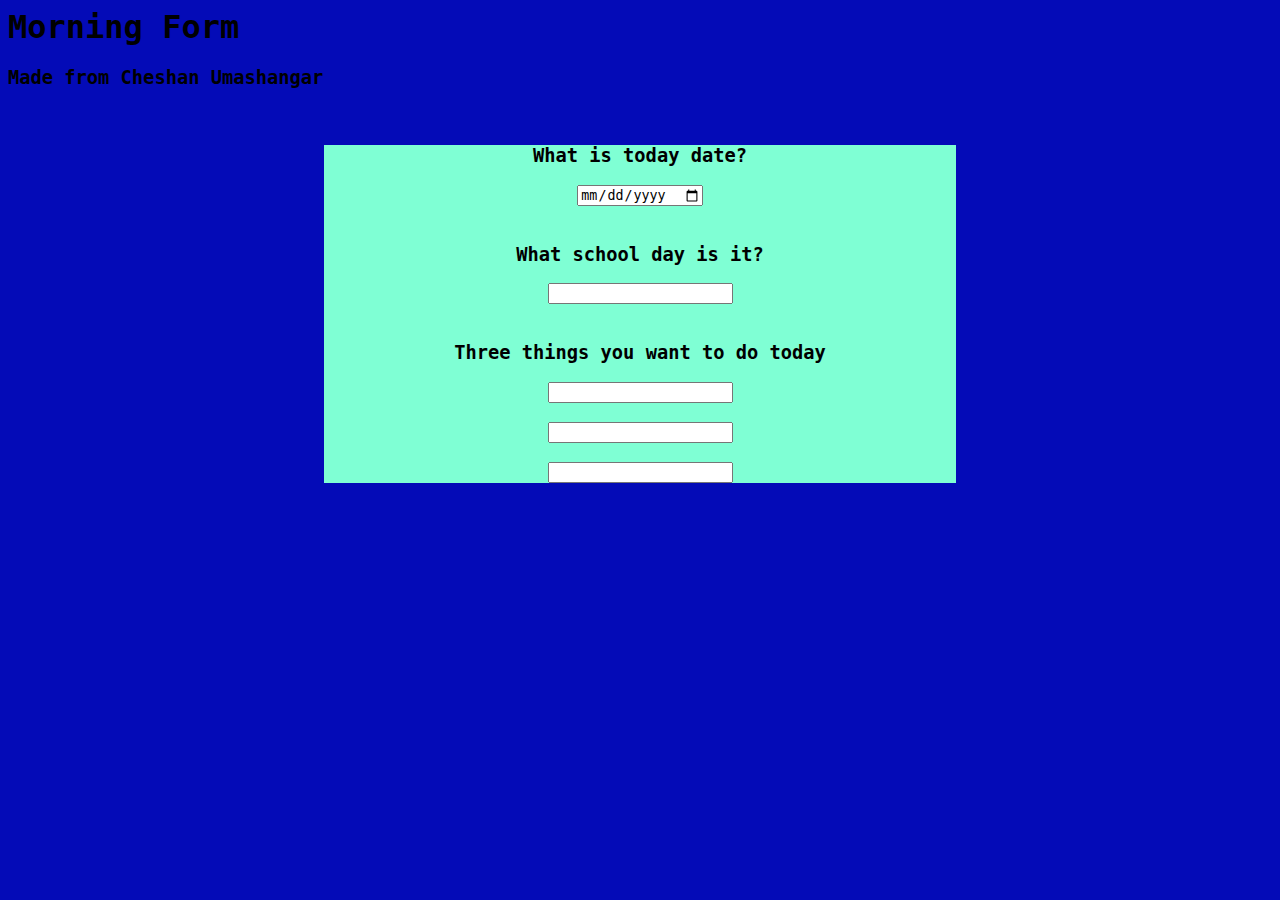
==== form.html @ f3eb7a45 "2" ====
<html lang="en">
<head>
    <link rel="icon" href="./img/Form_Icon.png">
    <meta charset="UTF-8">
    <meta http-equiv="X-UA-Compatible" content="IE=edge">
    <meta name="viewport" content="width=device-width, initial-scale=1.0">
    <link rel="stylesheet" href="style.css">
    <title>Morning Form</title>
    <style>
        .form{
        background-color: aquamarine;
        width: 50%;
        margin: 0 auto;
        text-align: center;
        }
        #form_input{
        background-color: #040BB7;
        }
        #To_Do{
        color: #040BB7;
        }
        #S-Day{
        color: #040BB7;
        }
        #Date{
        color: #040BB7;
        }
    </style>
</head>
<body class="body">
    <h1>Morning Form</h1>
    <h3>Made from Cheshan Umashangar</h3>
    <br>
    <div class="Form">
        <h3>What is today date?</h3>
        <input type="date" id="Date form_input">
        <br>
        <br>
        <h3>What school day is it?</h3>
        <input type="number" id="S-Day form_input" name="School_Day">
        <br>
        <br>
        <h3>Three things you want to do today</h3>
        <input type="text" class="To_Do form_input" name="To Do List"><br>
        <br>
        <input type="text" class="To_Do form_input" name="To Do List"><br>
        <br>
        <input type="text" class="To_Do form_input" name="To Do List"><br>
    </div>
</body>
</html>
---- style.css ----
@font-face {
  font-family: Clock-Font;
  src: url(./Fonts/Clock/TickingTimebombBB.ttf);
}
@font-face {
  font-family: Reg-Font;
  src: url(./Fonts/Reg_Font/KGHAPPY.ttf);
}
.body{
    background-color: #040BB7;
    font-family: 'Source Code Pro', monospace;
    
}
.div{
    float: center;
}

.title{
    text-align: center;
}
.datetime{
    color: #fff;
    background: #00B2EA;
    font-family: "Clock-Font", sans-serif;
    width: 340px;
    padding: 15px 10px;
    border: 3px solid black;
    border-radius: 5px;
    -webkit-box-reflect: below 1px linear-gradient(transparent, rgba(255, 255, 255, 0.1));
    transition: 0.5s;
    transition-property: background, box-shadow;
    margin: 0 auto;
  }
  
  .datetime:hover{
    background: #2E94E3;
    box-shadow: 0 0 30px #2E94E3;
  }
  
  .date{
    font-size: 20px;
    font-weight: 600;
    text-align: center;
    letter-spacing: 3px;
  }
  
  .time{
    font-size: 60px;
    display: flex;
    justify-content: center;
    align-items: center;
  }
  
  .time span:not(:last-child){
    position: relative;
    margin: 0 6px;
    font-weight: 600;
    text-align: center;
    letter-spacing: 3px;
  }
  
  .time span:last-child{
    background: #2E94E3;
    font-size: 30px;
    font-weight: 600;
    text-transform: uppercase;
    margin-top: 10px;
    padding: 0 5px;
    border-radius: 3px;
  }
  .controls{
      width: 18%;
      margin: 0 auto;
  }
  .button{
    color: black;
    background: aqua;
    border: 1px solid black;
    text-align: center;
    font-family: 'Reg-Font';
  }
  .Alarm-Date{
    display: flex;
    justify-content: center;
    width: 18%;
    background-color: aqua;
    font-family: 'Reg-Font';
    margin-left: 40.5%;
  }
/*For.Html*/
.form{
  background-color: aquamarine;
  width: 50%;
  margin: 0 auto;
  text-align: center;
}
#form_input{
  background-color: #040BB7;
}
#To_Do{
  color: #040BB7;
}
#S-Day{
  color: #040BB7;
}
#Date{
  color: #040BB7;
}
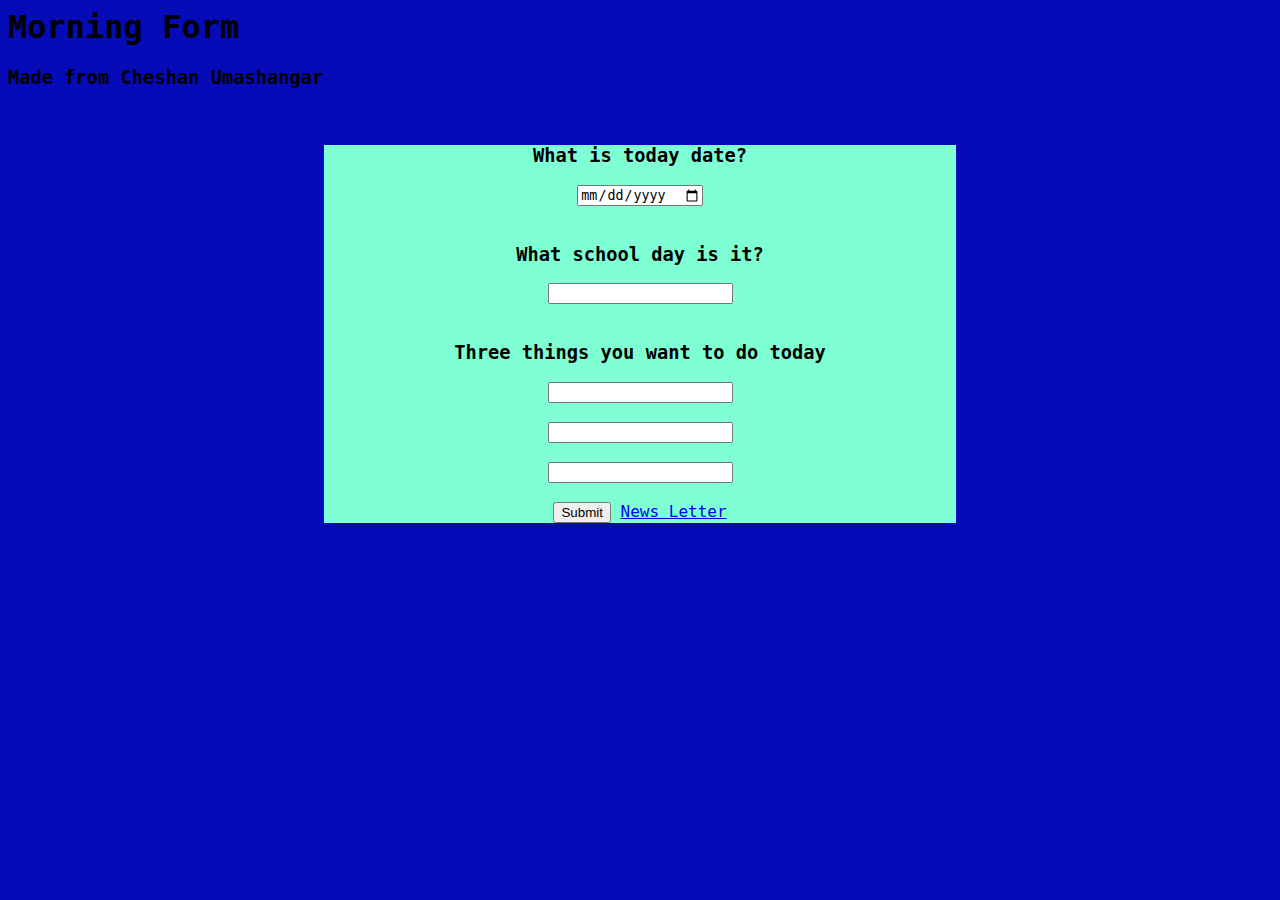
==== commit 042e231d: "9" ====
--- a/form.html
+++ b/form.html
@@ -5,6 +5,7 @@
     <meta http-equiv="X-UA-Compatible" content="IE=edge">
     <meta name="viewport" content="width=device-width, initial-scale=1.0">
     <link rel="stylesheet" href="style.css">
+    <script src="./index.js"></script>
     <title>Morning Form</title>
     <style>
         .form{
@@ -41,11 +42,14 @@
         <br>
         <br>
         <h3>Three things you want to do today</h3>
-        <input type="text" class="To_Do form_input" name="To Do List"><br>
+        <input type="text" class="To_Do form_input" id="In_1" name="To Do List" required><br>
         <br>
-        <input type="text" class="To_Do form_input" name="To Do List"><br>
+        <input type="text" class="To_Do form_input" id="In_2" name="To Do List" required><br>
         <br>
-        <input type="text" class="To_Do form_input" name="To Do List"><br>
+        <input type="text" class="To_Do form_input" id="In_3" name="To Do List" required><br>
+        <br>
+        <button onclick="updateInfo()">Submit</button>
+        <a href="https://www.morningbrew.com/daily/issues/latest">News Letter</a>
     </div>
 </body>
 </html>--- a/style.css
+++ b/style.css
@@ -105,4 +105,12 @@
 }
 #Date{
   color: #040BB7;
+}
+#Form_Link{
+  font-family: 'Source Code Pro';
+  text-decoration: none;
+  text-align: center;
+  width: 20%;
+  margin-left:44%;
+  background-color: aquamarine;
 }